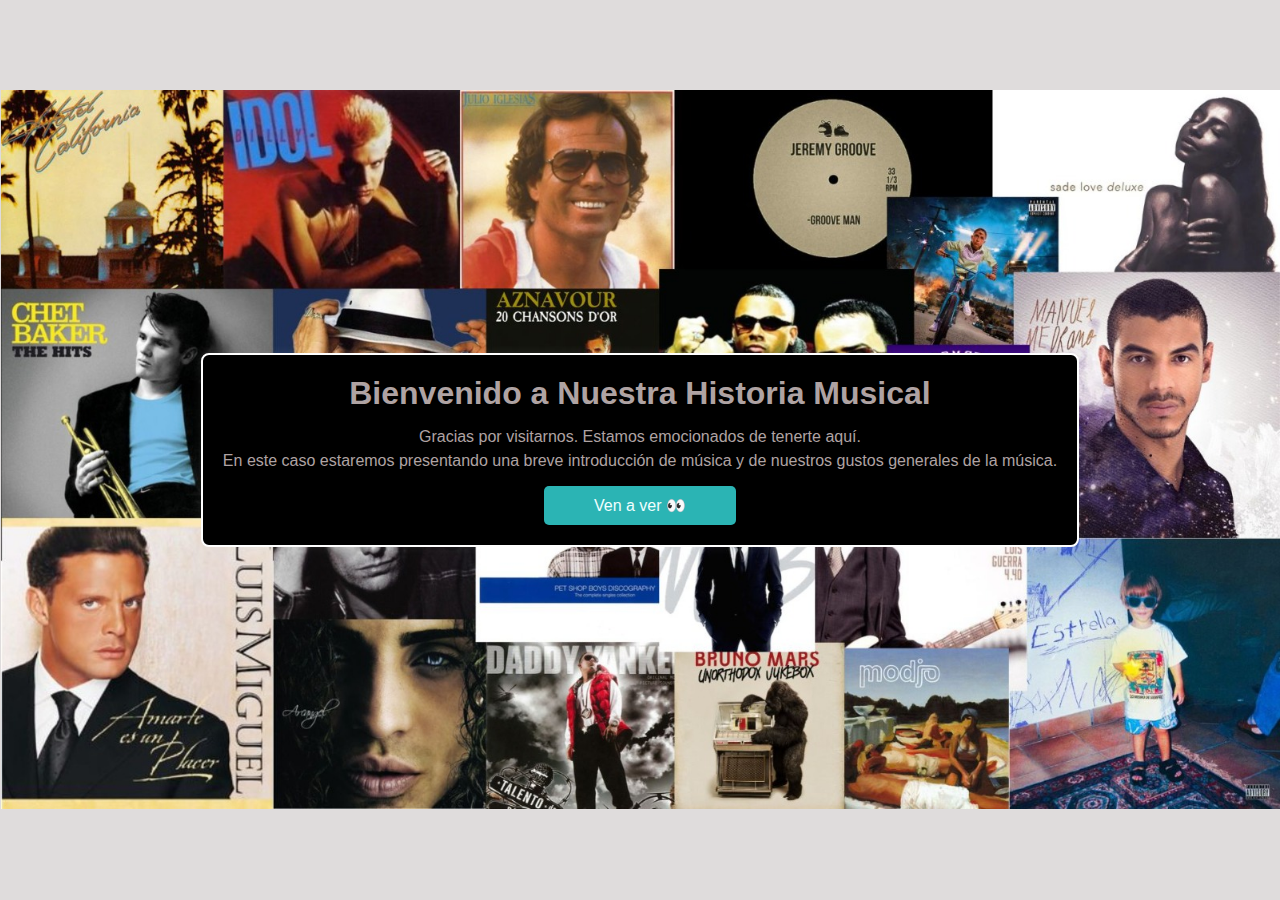
==== about.html @ f7bd8a7a "update branch" ====
<!DOCTYPE html>
<html lang="es">

<head>
    <meta charset="UTF-8">
    <meta name="viewport" content="width=device-width, initial-scale=1.0">
    <title>¡Musica!</title>
    <link rel="stylesheet" href="karina.css">
    <style>
        body {
            font-family: Arial, sans-serif;
            margin: 0;
            padding: 0;
            display: flex;
            justify-content: center;
            align-items: center;
            height: 100vh;
            background-image: url('./Image/imagen principaaal.jpeg');
            background-size: 99.9% auto;
            background-repeat: no-repeat;
            background-position: center;
        }

        .container {
            text-align: center;
            display: flex;
            flex-direction: column;
            align-items: center;
            justify-content: center;
            gap: 6px;
            padding: 20px;
            border-radius: 8px;
            background-color: #000000;
            color: rgb(175, 163, 163);
            box-shadow: 0 0 10px rgba(255, 255, 255, 0.1);
            border: 2px solid #fff;
        }


        .button {
            padding: 10px 50px;
            border-radius: 5px;
            margin-top: 10px;
            background-color: rgb(43, 180, 180);
            text-decoration: none;
            width: max-content;
            color: azure;
        }

        h1 {
            margin-bottom: 10px;
        }
    </style>
</head>
<body>
    <div class="container">
        <h1>Bienvenido a Nuestra Historia Musical</h1>
        <p>Gracias por visitarnos. Estamos emocionados de tenerte aquí.</p>
        <p>En este caso estaremos presentando una breve introducción de música y de nuestros gustos generales de la
            música.</p>

        <a href="index.html" class="button">Ven a ver 👀</a>
    </div>
</body>

</html>
---- karina.css ----
* {
  margin: 0;
  padding: 0;
}

body {
  transition: background-color 0.5s ease;
  background-color: rgb(223, 220, 220);
}

main {
  display: block;
}

.musicInfo {
  align-items: center;
  width: 800px;
  height: 170px;
  text-align: center;
  padding: 80px;
  border-radius: 28%;
  background-color: #bfbfbf;
  box-shadow: 0 0 2px rgba(0, 0, 0, 0.1);
}

.dark-mode {
  background-color: #171717;
  color: #ffffff;
}

.buttonTM {
  position: fixed;
  right: 40px;
  top: 40px;
  width: 60px;
  height: 60px;
}

.pink {
  font-size: 20px;
}

h1,
p,
.btnPlay {
  text-align: center;
}

h2 {
  text-align: center;
}

section .img {
  width: 50px;
  height: 60px;
}
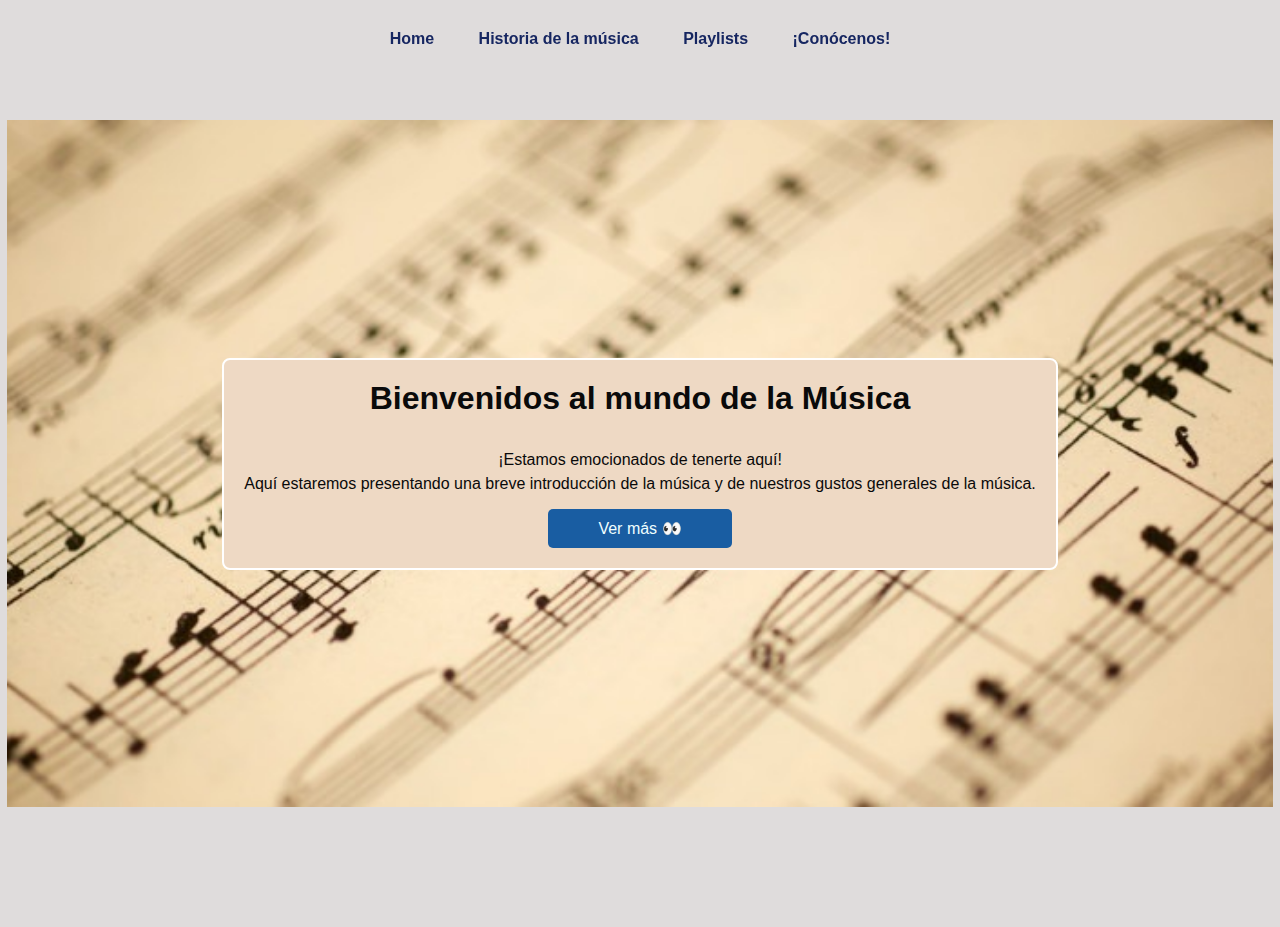
==== commit ada93ec0: "fix documents" ====
--- a/about.html
+++ b/about.html
@@ -6,6 +6,32 @@
     <meta name="viewport" content="width=device-width, initial-scale=1.0">
     <title>¡Musica!</title>
     <link rel="stylesheet" href="karina.css">
+    <nav>
+        <ul>
+        
+            <a href="about.html">
+                <li><a href="about.html">Home</a></li>   
+            </a>
+           
+            <a href="index.html">
+                <li><a href="index.html">Historia de la música</a></li>   
+            </a>
+            
+          
+            <a href="albums.html">
+                <li><a href="albums.html">Playlists</a></li>
+            </a>
+            
+            <a href="Conocenos.html">
+                <li><a href="Conocenos.html">¡Conócenos!</a></li>
+            </a>
+        </ul>
+    </nav>
+   
+      </style>
+      </head>
+      <body>
+      
     <style>
         body {
             font-family: Arial, sans-serif;
@@ -14,9 +40,9 @@
             display: flex;
             justify-content: center;
             align-items: center;
-            height: 100vh;
-            background-image: url('./Image/imagen principaaal.jpeg');
-            background-size: 99.9% auto;
+            height: 103vh;
+            background-image: url('./Image/imagen\ de\ prueba\ 3.jpeg');
+            background-size: 98.9% auto;
             background-repeat: no-repeat;
             background-position: center;
         }
@@ -30,8 +56,8 @@
             gap: 6px;
             padding: 20px;
             border-radius: 8px;
-            background-color: #000000;
-            color: rgb(175, 163, 163);
+            background-color: #eed9c4;
+            color: rgb(10, 10, 10);
             box-shadow: 0 0 10px rgba(255, 255, 255, 0.1);
             border: 2px solid #fff;
         }
@@ -41,7 +67,7 @@
             padding: 10px 50px;
             border-radius: 5px;
             margin-top: 10px;
-            background-color: rgb(43, 180, 180);
+            background-color: #195da2;
             text-decoration: none;
             width: max-content;
             color: azure;
@@ -54,12 +80,14 @@
 </head>
 <body>
     <div class="container">
-        <h1>Bienvenido a Nuestra Historia Musical</h1>
-        <p>Gracias por visitarnos. Estamos emocionados de tenerte aquí.</p>
-        <p>En este caso estaremos presentando una breve introducción de música y de nuestros gustos generales de la
-            música.</p>
+        <h1>Bienvenidos al mundo de la Música</h1>
+        <p>
+            <br>¡Estamos emocionados de tenerte aquí!</p>
+        <p>Aquí estaremos presentando una breve introducción de la música y de nuestros gustos generales de la
+            música.</p> 
 
-        <a href="index.html" class="button">Ven a ver 👀</a>
+        <a href="index.html" class="button">Ver más 👀</a>
+
     </div>
 </body>
 
--- a/karina.css
+++ b/karina.css
@@ -1,6 +1,35 @@
 * {
   margin: 0;
   padding: 0;
+}
+
+nav{
+  display: flex;
+  width: 84%;
+  margin: auto;
+  padding: 20px 0;
+  align-items: center;
+  justify-content: center;
+  position:fixed;
+  top:0;
+  width:100%;
+}
+
+nav ul li{
+   display: inline-block;
+   list-style: none ;
+   margin: 10px 20px;
+}
+
+nav ul li a{
+   text-decoration: none;
+   color: #162661;
+   font-weight: bold;
+
+}
+
+nav ul li a:hover{
+   color: rgb(105, 205, 255)
 }
 
 body {
@@ -20,7 +49,7 @@
   padding: 80px;
   border-radius: 28%;
   background-color: #bfbfbf;
-  box-shadow: 0 0 2px rgba(0, 0, 0, 0.1);
+  box-shadow: 0 0 2px rgba(152, 191, 235, 0.1);
 }
 
 .dark-mode {
@@ -53,4 +82,5 @@
 section .img {
   width: 50px;
   height: 60px;
-}+}
+
